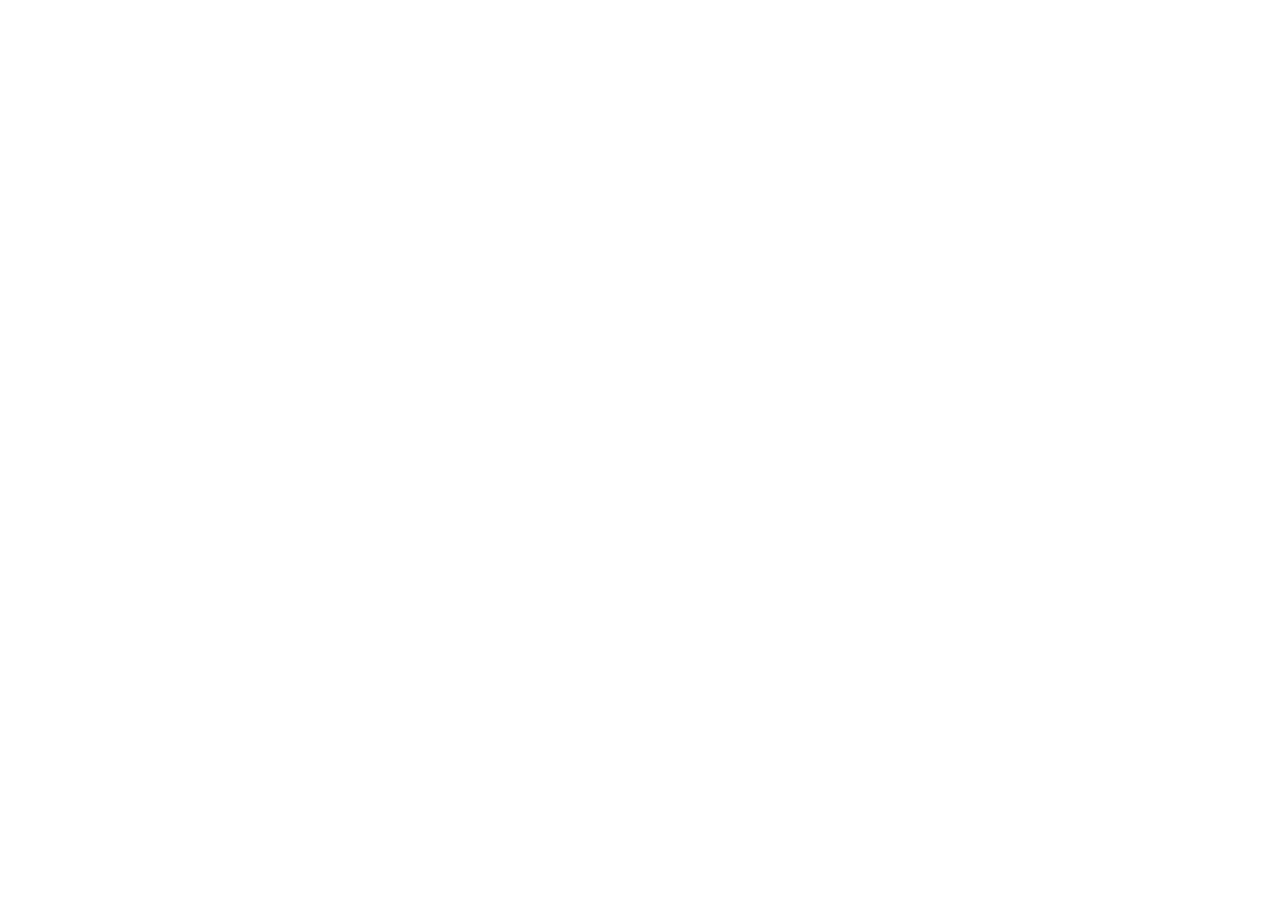
==== assignment/index.html @ 70bc654f "first commit" ====
<!DOCTYPE html>
<html lang="ja">
<head>
    <meta charset="UTF-8">
    <meta name="viewport" content="width=device-width, initial-scale=1.0">
    <title>課題 | 立川高校81期H組</title>
</head>
<body>
    
</body>
</html>
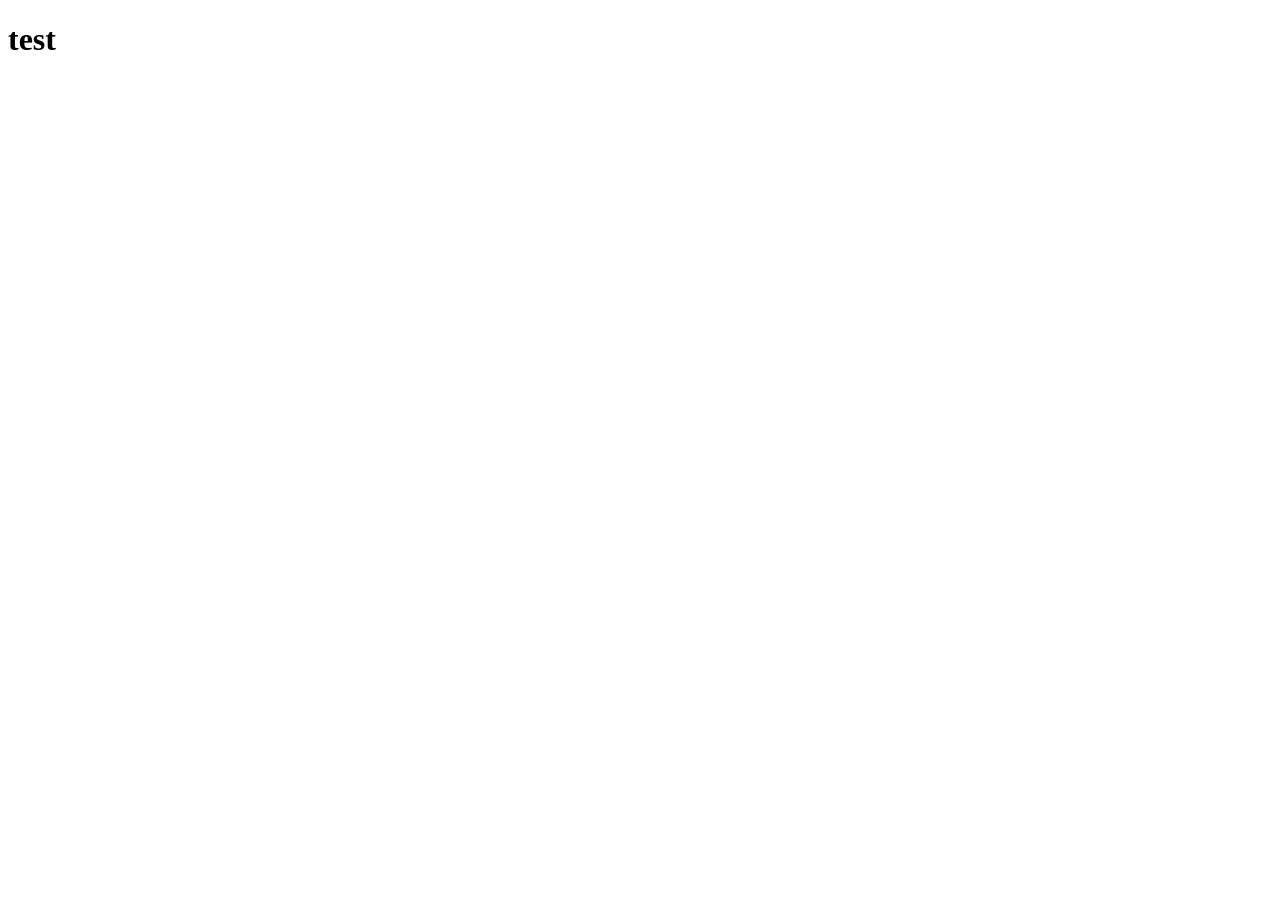
==== commit 9fcf8869: "add h1" ====
--- a/assignment/index.html
+++ b/assignment/index.html
@@ -6,6 +6,6 @@
     <title>課題 | 立川高校81期H組</title>
 </head>
 <body>
-    
+    <h1>test</h1>
 </body>
 </html>
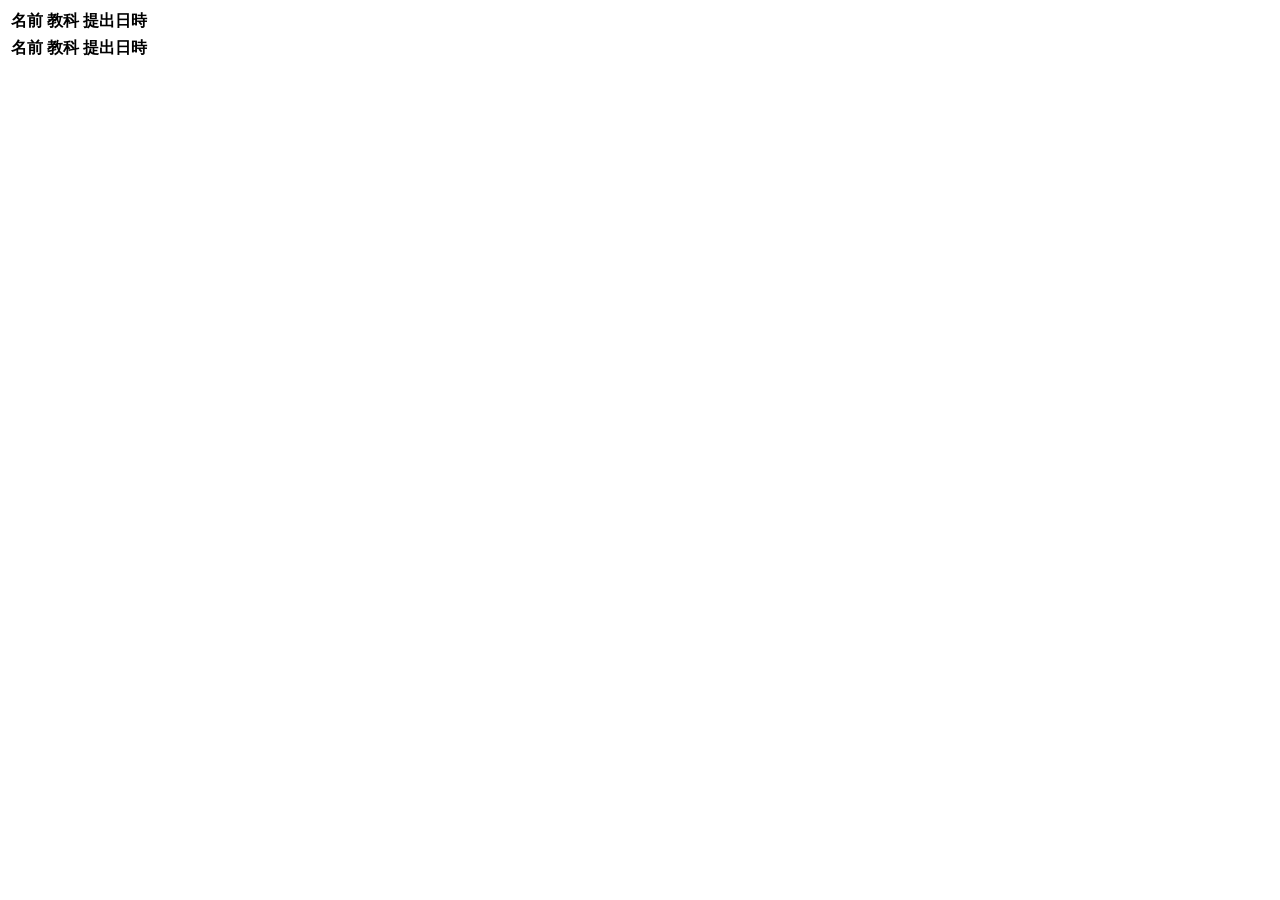
==== commit b2914b10: "append before and css" ====
--- a/assignment/index.html
+++ b/assignment/index.html
@@ -3,9 +3,24 @@
 <head>
     <meta charset="UTF-8">
     <meta name="viewport" content="width=device-width, initial-scale=1.0">
+    <meta href="./assets/style.css" rel="stylesheet">
     <title>課題 | 立川高校81期H組</title>
 </head>
 <body>
-    <h1>test</h1>
+    <table id="assignment-table-before">
+        <tr>
+            <th class="name">名前</th>
+            <th class="subject">教科</th>
+            <th class="due-date">提出日時</th>
+        </tr>
+    </table>
+    <table id="assignment-table-after">
+        <tr>
+            <th class="name">名前</th>
+            <th class="subject">教科</th>
+            <th class="due-date">提出日時</th>
+        </tr>
+    </table>
 </body>
+<script src="./assets/program.js"></script>
 </html>
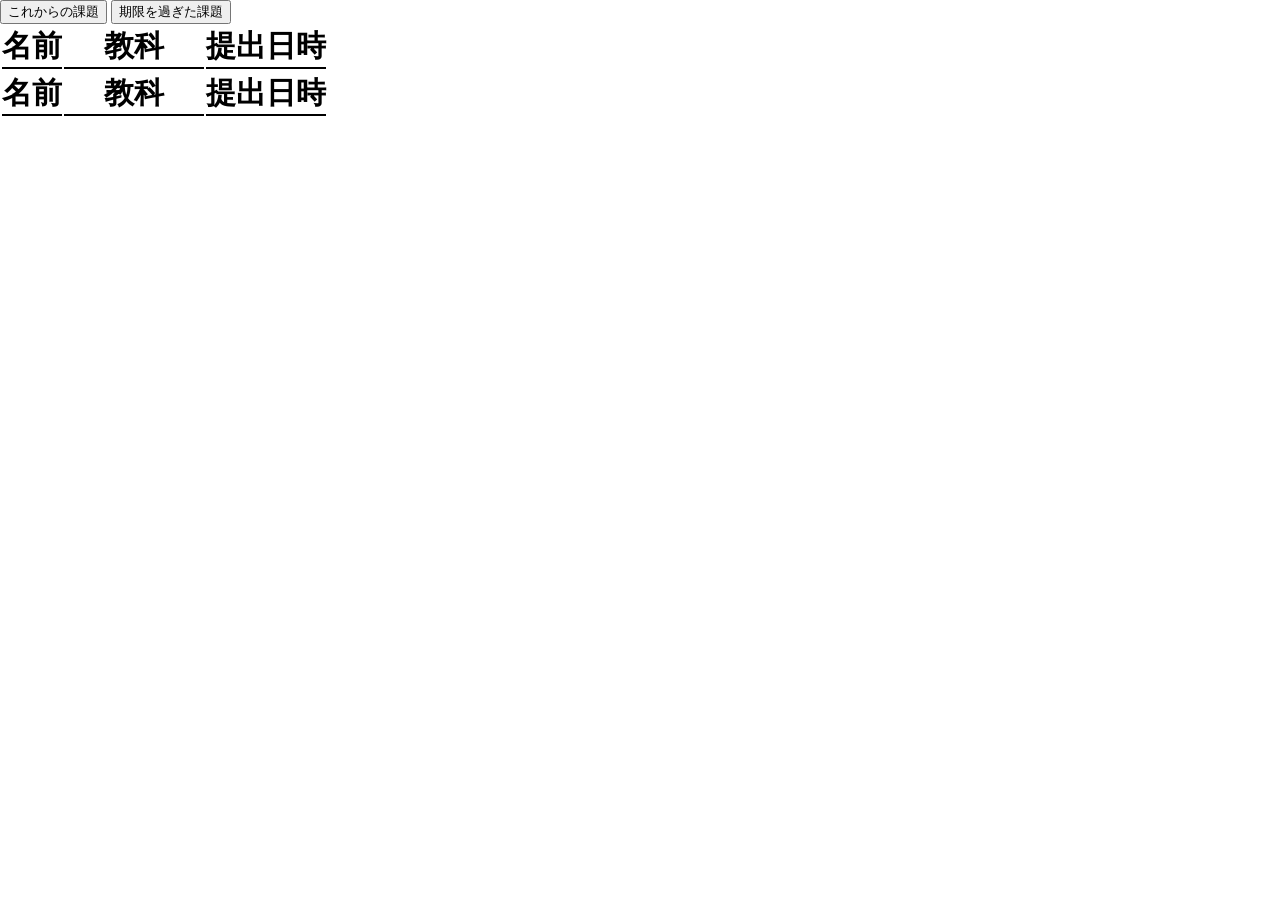
==== commit 5c2c516d: "changed" ====
--- a/assignment/index.html
+++ b/assignment/index.html
@@ -3,10 +3,13 @@
 <head>
     <meta charset="UTF-8">
     <meta name="viewport" content="width=device-width, initial-scale=1.0">
-    <meta href="./assets/style.css" rel="stylesheet">
+    <link rel="stylesheet" href="./assets/style.css">
     <title>課題 | 立川高校81期H組</title>
 </head>
 <body>
+    <button id="before-button">これからの課題</button>
+    <button id="after-button">期限を過ぎた課題</button>
+
     <table id="assignment-table-before">
         <tr>
             <th class="name">名前</th>
--- a/assignment/assets/style.css
+++ b/assignment/assets/style.css
@@ -0,0 +1,68 @@
+html, body {
+    margin: 0;
+    padding: 0;
+}
+
+@media(max-width: 600px) {
+    .name {
+        font-size: 16px;
+        width: calc(100vw - 200px - 100px);
+    }
+    .subject {
+        font-size: 16px;
+        width: 200px;
+    }
+    .due-date {
+        font-size: 16px;
+        width: 100px;
+    }
+}
+
+@media(min-width: 601px) and (max-width: 1024px) {
+    .name {
+        font-size: 25px;
+        width: 60px;
+    }
+    .subject {
+        font-size: 25px;
+        width: 140px;
+    }
+    .due-date {
+        font-size: 25px;
+    }
+}
+
+@media(min-width: 1025px) {
+    .name {
+        font-size: 30px;
+        width: 60px;
+    }
+    .subject {
+        font-size: 30px;
+        width: 140px;
+    }
+    .due-date {
+        font-size: 30px;
+    }
+}
+
+.name {
+    text-align: left;
+}
+.subject {
+    text-align: center;
+}
+.due-date {
+    text-align: center;
+}
+
+th {
+    font-weight: bold;
+    margin: 0;
+    padding: 0;
+    border-bottom: 2px solid black;
+}
+td {
+    margin: 0;
+    padding: 0;
+}
